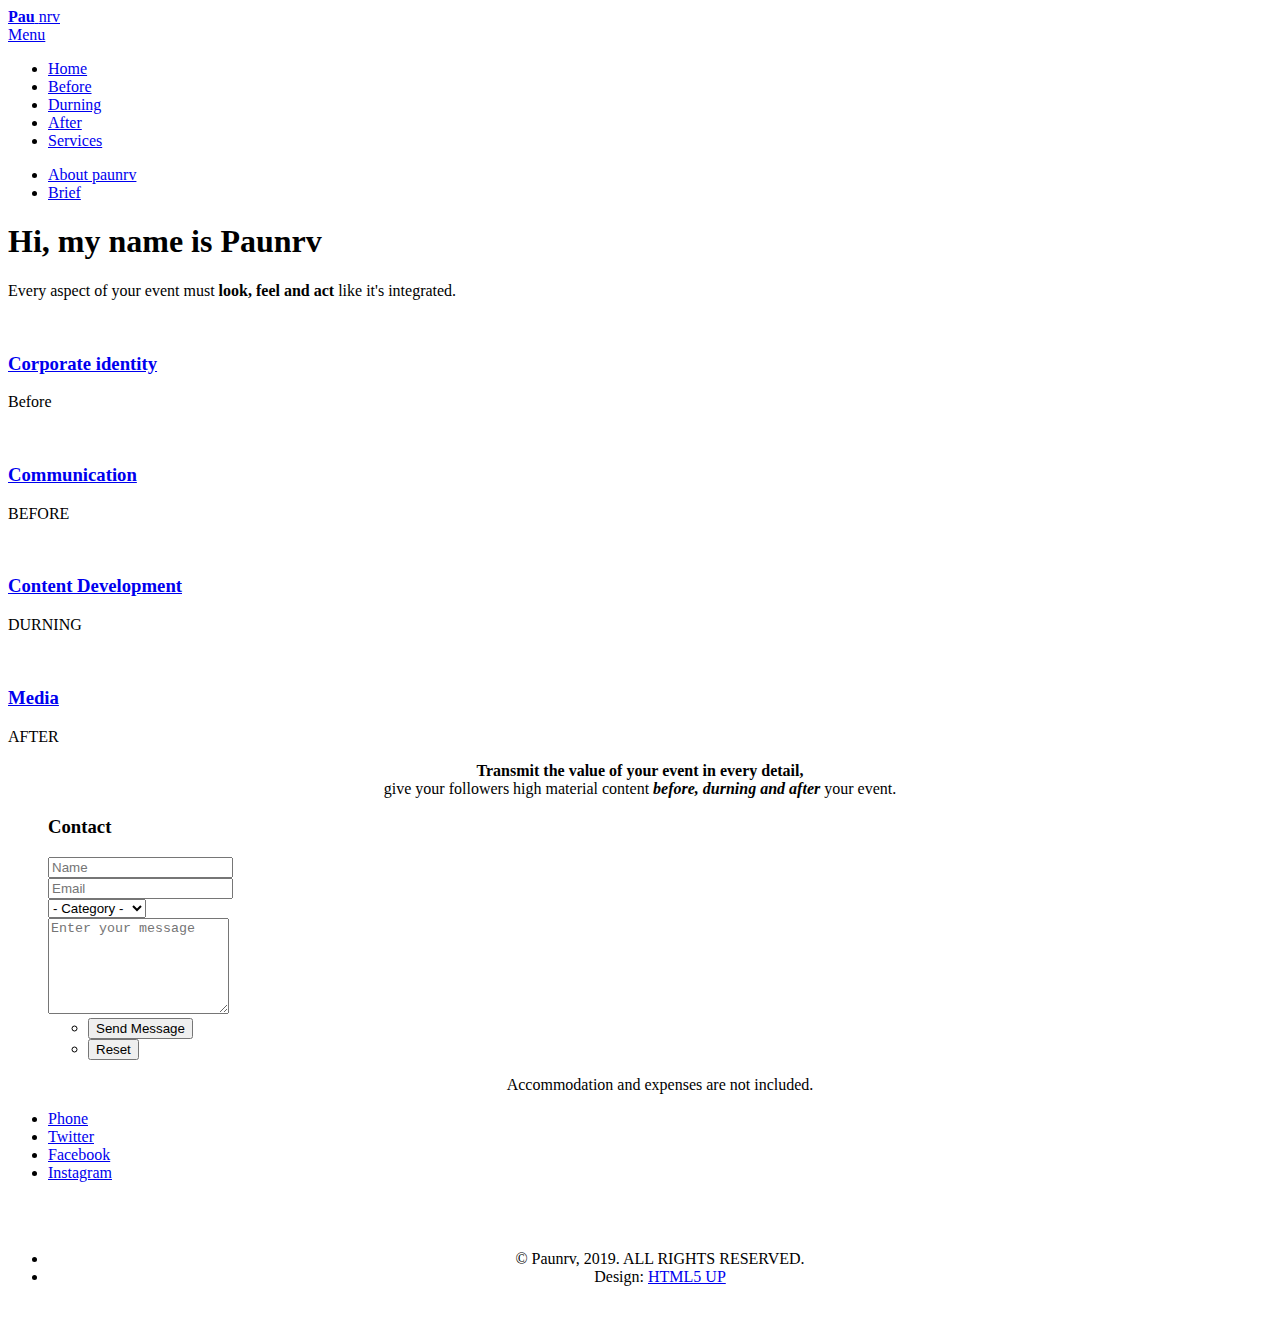
==== index.html @ af4dedb5 "Add contact info to all windows" ====
<!DOCTYPE HTML>
  <!--
    Forty by HTML5 UP
    html5up.net | @ajlkn
    Free for personal and commercial use under the CCA 3.0 license (html5up.net/license)
  -->
  <html>
    <head>
      <title>paunrv</title>
      <meta charset="utf-8" />
      <meta name="viewport" content="width=device-width, initial-scale=1, user-scalable=no" />
      <link rel="stylesheet" href="assets/css/main.css" />
      <noscript><link rel="stylesheet" href="assets/css/noscript.css" /></noscript>
    </head>
    <body class="is-preload">

      <!-- Wrapper -->
        <div id="wrapper">

          <!-- Header -->
            <header id="header" class="alt">
              <a href="index.html" class="logo"><strong>Pau</strong> <span>nrv</span></a>
              <nav>
                <a href="#menu">Menu</a>
              </nav>
            </header>

          <!-- Menu -->
            <nav id="menu">
              <ul class="links">
                <li><a href="index.html">Home</a></li>
                <li><a href="before.html">Before</a></li>
						  	<li><a href="durning.html">Durning</a></li>
						  	<li><a href="after.html">After</a></li>
                <li><a href="services.html">Services</a></li>
					  	</ul>
						<ul class="actions stacked">
							<li><a href="about.html" class="button primary fit">About paunrv</a></li>
							<li><a href="brief.html" class="button fit">Brief</a></li>
						</ul>
					</nav>
				<!-- Banner -->
					<section id="banner" class="major">
						<div class="inner">
							<header class="major">
								<h1>Hi, my name is Paunrv</h1>
							</header>
							<div class="content">
                <p>Every aspect of your event must <b>look, feel and act </b> like it's integrated.</p>
							</div>
						</div>
					</section>

				<!-- Main -->
					<div id="main">

						<!-- One -->
							<section id="one" class="tiles">
								<article>
									<span class="image">
										<img src="images/pic01.png" alt="" />
									</span>
									<header class="major">
										<h3><a href="before.html" class="link">Corporate identity</a></h3>
										<p>Before</p>
									</header>
								</article>
								<article>
									<span class="image">
										<img src="images/pic02.png" alt="" />
									</span>
									<header class="major">
                    <h3><a href="before.html" class="link">Communication</a></h3>
                    <p>BEFORE</p>
									</header>
								</article>
								<article>
									<span class="image">
										<img src="images/pic03.png" alt="" />
									</span>
									<header class="major">
                      <h3><a href="durning.html" class="link">Content Development</a></h3>
                      <p>DURNING</p>
									</header>
								</article>
								<article>
									<span class="image">
										<img src="images/pic04.png" alt="" />
									</span>
									<header class="major">
										<h3><a href="after.html" class="link">Media</a></h3>
										<p>AFTER</p>
									</header>
								</article>
							</section>

						<!-- Two -->
							<section id="two">
								<div class="inner">
									<header class="major">
                  </header>
                  <center><p><b>Transmit the value of your event in every detail,</b> <br> give your followers high material content <em><b>before, durning and after</b></em> your event.</p></center>
								</div>
							</section>
					</div>
                    <section id="two">
                     <div class="inner">
                      <ul class="inner">
												<h3>Contact</h3>

													<form method="post" action="#">
														<div class="row gtr-uniform">
															<div class="col-6 col-12-xsmall">
																<input type="text" name="demo-name" id="demo-name" value="" placeholder="Name" />
															</div>
															<div class="col-6 col-12-xsmall">
																<input type="email" name="demo-email" id="demo-email" value="" placeholder="Email" />
															</div>
															<!-- Break -->
															<div class="col-12">
																<select class="nieve" name="nieve" name="demo-category" id="demo-category">
																	<option value="">- Category -</option>
																	<option value="Get a recap of your work">Private class</option>
																	<option value="Take care of your people">Exam</option>
																	<option value="Let your event last more than one day">Tournament</option>
																	<option value="Text me what you'r thinking">Other</option>
																</select>
                                
                                <div class="resultado"></div>

                            	<div class="col-6 col-12-xsmall">
                                <div class="resultado"></div>
                                <textarea type="demo-message" id="demo-message" placeholder="Enter your message" rows="6"></textarea>
															</div>
                              </div>
															<!-- Break -->
															<div class="col-12">
																<ul class="actions">
																	<li><input type="submit" value="Send Message" class="primary" /></li>
																	<li><input type="reset" value="Reset" /></li>
																</ul>
															</div>    
														</div>
													</form>


												<!-- Box -->
                        <div class="col-12">
                         <div class="box">
                            <center> <p>Accommodation and expenses are not included.</p></center>
                          </div>
                        </div>

							</section>

  
				<!-- Footer -->
                <section>
					      	<div class="inner">
						      	<ul class="icons">
                      <li><a href="tel:001526461093879" class="icon alt fa-phone"><span class="label">Phone</span></a></li>
							      	<li><a href="https://twitter.com/paulina_nrv" class="icon brands alt fa-twitter"><span class="label">Twitter</span></a></li>
								      <li><a href="https://www.facebook.com/paunrv.mx/" class="icon brands alt fa-facebook-f"><span class="label">Facebook</span></a></li>
					      			<li><a href="https://www.instagram.com/paunrv/?hl=es-la" class="icon brands alt fa-instagram"><span class="label">Instagram</span></a></li>
							      </ul>
                  </div>
                </section>
               </section>
             </div>
           </section>


          
				<!-- Footer -->
        <footer id="footer">
          <br>
           <br>
			    	<ul class="copyright">
              <center>	<li>&copy; Paunrv, 2019. ALL RIGHTS RESERVED.</li><li>Design: <a href="https://html5up.net">HTML5 UP</a></li> </center>
		  			</ul>
         <br>
  			</footer>
			</div>



		<!-- Scripts -->
			<script src="assets/js/jquery.min.js"></script>
			<script src="assets/js/jquery.scrolly.min.js"></script>
			<script src="assets/js/jquery.scrollex.min.js"></script>
			<script src="assets/js/browser.min.js"></script>
			<script src="assets/js/breakpoints.min.js"></script>
			<script src="assets/js/util.js"></script>
			<script src="assets/js/main.js"></script>

	</body>
</html>
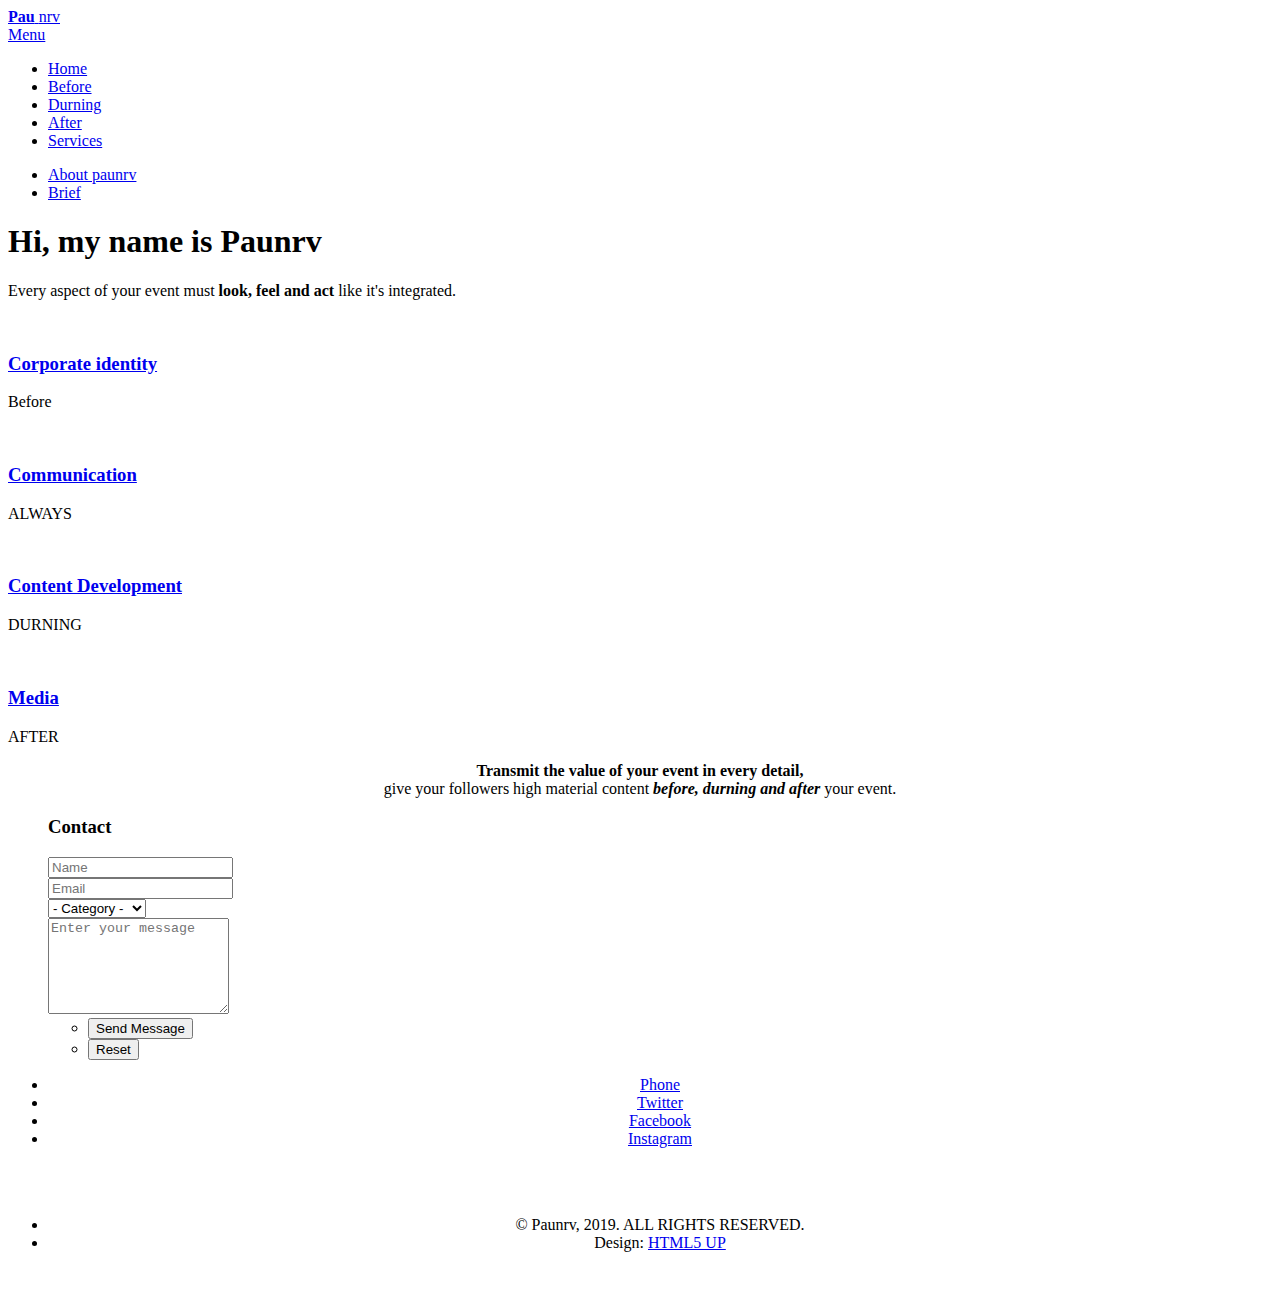
==== commit 4ee7e603: "Fix all footer" ====
--- a/index.html
+++ b/index.html
@@ -71,7 +71,7 @@
 									</span>
 									<header class="major">
                     <h3><a href="before.html" class="link">Communication</a></h3>
-                    <p>BEFORE</p>
+                    <p>ALWAYS</p>
 									</header>
 								</article>
 								<article>
@@ -103,6 +103,7 @@
 								</div>
 							</section>
 					</div>
+
                     <section id="two">
                      <div class="inner">
                       <ul class="inner">
@@ -147,7 +148,7 @@
 												<!-- Box -->
                         <div class="col-12">
                          <div class="box">
-                            <center> <p>Accommodation and expenses are not included.</p></center>
+                            <center> <p></p></center>
                           </div>
                         </div>
 
@@ -158,11 +159,13 @@
                 <section>
 					      	<div class="inner">
 						      	<ul class="icons">
+                      <center>
                       <li><a href="tel:001526461093879" class="icon alt fa-phone"><span class="label">Phone</span></a></li>
 							      	<li><a href="https://twitter.com/paulina_nrv" class="icon brands alt fa-twitter"><span class="label">Twitter</span></a></li>
 								      <li><a href="https://www.facebook.com/paunrv.mx/" class="icon brands alt fa-facebook-f"><span class="label">Facebook</span></a></li>
 					      			<li><a href="https://www.instagram.com/paunrv/?hl=es-la" class="icon brands alt fa-instagram"><span class="label">Instagram</span></a></li>
-							      </ul>
+                      </center> 
+                    </ul>
                   </div>
                 </section>
                </section>
@@ -184,6 +187,7 @@
 
 
 
+
 		<!-- Scripts -->
 			<script src="assets/js/jquery.min.js"></script>
 			<script src="assets/js/jquery.scrolly.min.js"></script>
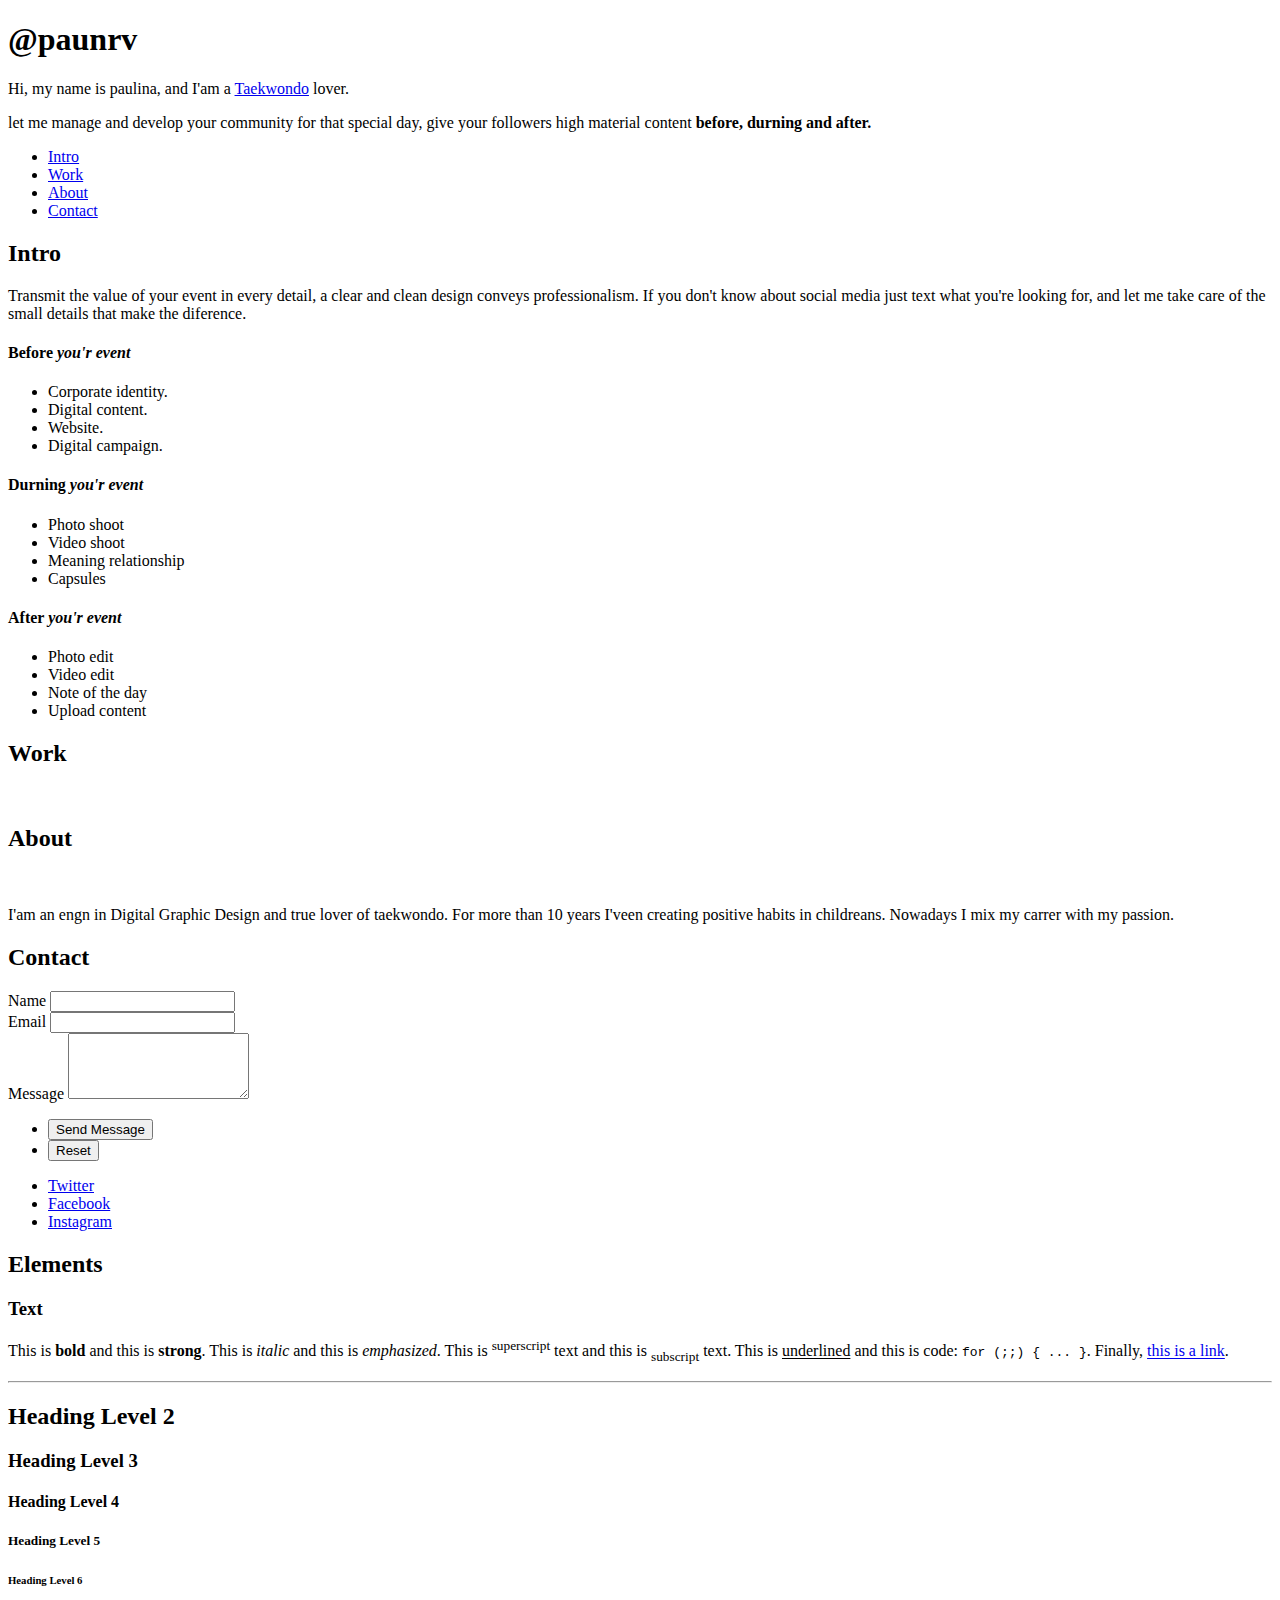
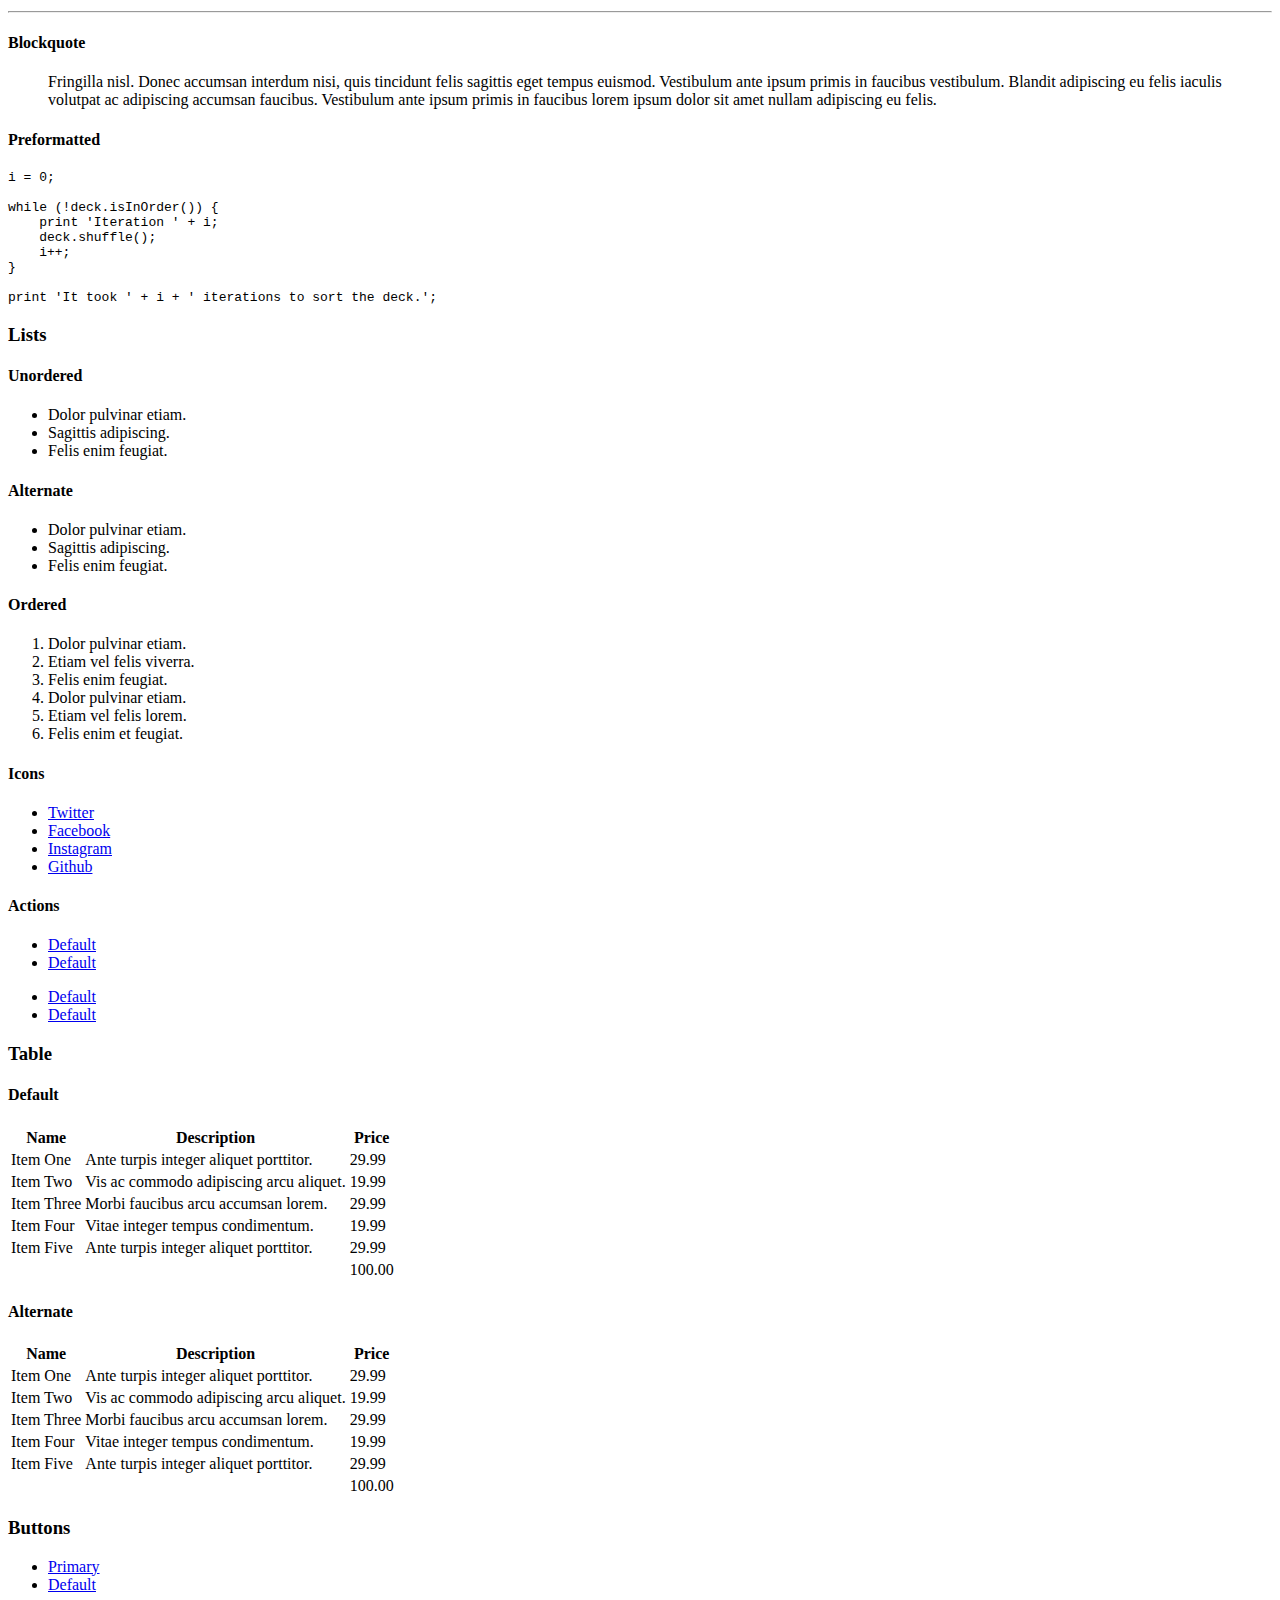
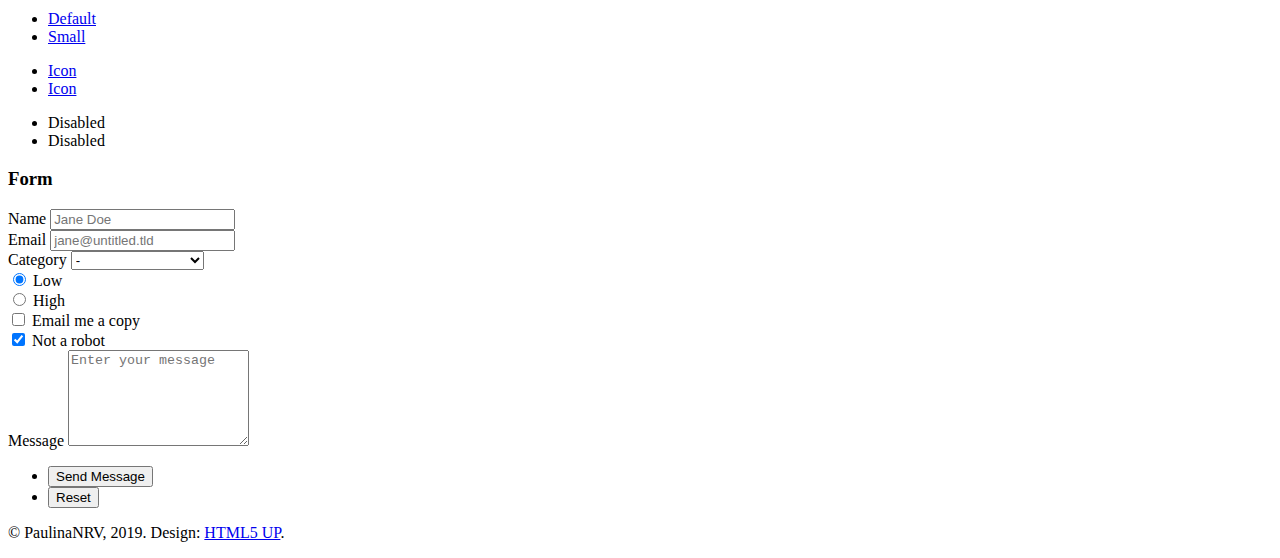
==== commit e1ba8e35: "info" ====
--- a/index.html
+++ b/index.html
@@ -1,197 +1,383 @@
-  <!DOCTYPE HTML>
-  <!--
-    Forty by HTML5 UP
-    html5up.net | @ajlkn
-    Free for personal and commercial use under the CCA 3.0 license (html5up.net/license)
-  -->
-  <html>
-    <head>
-      <title>paunrv</title>
-      <meta charset="utf-8" />
-      <meta name="viewport" content="width=device-width, initial-scale=1, user-scalable=no" />
-      <link rel="stylesheet" href="assets/css/main.css" />
-      <noscript><link rel="stylesheet" href="assets/css/noscript.css" /></noscript>
-    </head>
-    <body class="is-preload">
-
-      <!-- Wrapper -->
-        <div id="wrapper">
-
-          <!-- Header -->
-            <header id="header" class="alt">
-              <a href="index.html" class="logo"><strong>Pau</strong> <span>nrv</span></a>
-              <nav>
-                <a href="#menu">Menu</a>
-              </nav>
-            </header>
-
-          <!-- Menu -->
-            <nav id="menu">
-              <ul class="links">
-                <li><a href="index.html">Home</a></li>
-                <li><a href="before.html">Before</a></li>
-						  	<li><a href="durning.html">Durning</a></li>
-						  	<li><a href="after.html">After</a></li>
-                <li><a href="services.html">Services</a></li>
-					  	</ul>
-						<ul class="actions stacked">
-							<li><a href="about.html" class="button primary fit">About paunrv</a></li>
-							<li><a href="brief.html" class="button fit">Brief</a></li>
-						</ul>
-					</nav>
-				<!-- Banner -->
-					<section id="banner" class="major">
-						<div class="inner">
-							<header class="major">
-								<h1>Hi, my name is Paunrv</h1>
-							</header>
-							<div class="content">
-                <p>Every aspect of your event must <b>look, feel and act </b> like it's integrated.</p>
+<!DOCTYPE HTML>
+<!--
+	Dimension by HTML5 UP
+	html5up.net | @ajlkn
+	Free for personal and commercial use under the CCA 3.0 license (html5up.net/license)
+-->
+<html>
+	<head>
+		<title>PaulinaNRV</title>
+		<meta charset="utf-8" />
+		<meta name="viewport" content="width=device-width, initial-scale=1, user-scalable=no" />
+		<link rel="stylesheet" href="assets/css/main.css" />
+		<noscript><link rel="stylesheet" href="assets/css/noscript.css" /></noscript>
+
+  </head>
+	<body class="is-preload">
+
+		<!-- Wrapper -->
+			<div id="wrapper">
+
+				<!-- Header -->
+					<header id="header">
+						<div class="logo">
+							<span class="icon fa-ghost"></span>
+						</div>
+						<div class="content">
+							<div class="inner">
+								<h1>@paunrv</h1>
+								<p>Hi, my name is paulina, and I'am a <a href="https://html5up.net">Taekwondo</a> lover.</p>
+                <p>let me manage and develop your community for that special day, give your followers high material content <b>before, durning and after.</b></p>
 							</div>
 						</div>
-					</section>
+						<nav>
+							<ul>
+								<li><a href="#intro">Intro</a></li>
+								<li><a href="#work">Work</a></li>
+								<li><a href="#about">About</a></li>
+								<li><a href="#contact">Contact</a></li>
+								<!--<li><a href="#elements">Elements</a></li>-->
+							</ul>
+						</nav>
+					</header>
 
 				<!-- Main -->
 					<div id="main">
 
-						<!-- One -->
-							<section id="one" class="tiles">
-								<article>
-									<span class="image">
-										<img src="images/pic01.png" alt="" />
-									</span>
-									<header class="major">
-										<h3><a href="before.html" class="link">Corporate identity</a></h3>
-										<p>Before</p>
-									</header>
-								</article>
-								<article>
-									<span class="image">
-										<img src="images/pic02.png" alt="" />
-									</span>
-									<header class="major">
-                    <h3><a href="before.html" class="link">Communication</a></h3>
-                    <p>ALWAYS</p>
-									</header>
-								</article>
-								<article>
-									<span class="image">
-										<img src="images/pic03.png" alt="" />
-									</span>
-									<header class="major">
-                      <h3><a href="durning.html" class="link">Content Development</a></h3>
-                      <p>DURNING</p>
-									</header>
-								</article>
-								<article>
-									<span class="image">
-										<img src="images/pic04.png" alt="" />
-									</span>
-									<header class="major">
-										<h3><a href="after.html" class="link">Media</a></h3>
-										<p>AFTER</p>
-									</header>
-								</article>
-							</section>
-
-						<!-- Two -->
-							<section id="two">
-								<div class="inner">
-									<header class="major">
-                  </header>
-                  <center><p><b>Transmit the value of your event in every detail,</b> <br> give your followers high material content <em><b>before, durning and after</b></em> your event.</p></center>
-								</div>
-							</section>
+						<!-- Intro -->
+            
+            <article id="intro">
+              <div class="container">
+								<h2 class="major">Intro</h2>
+								<p>Transmit the value of your event in every detail, a clear and clean design conveys professionalism. If you don't know about social media just text what you're looking for, and let me take care of the small details that make the diference.</p>
+                <div class="columne-left">
+                  <h4>Before <em>you'r event</em></h4>
+									<ul class="alt">
+										<li>Corporate identity.</li>
+										<li>Digital content.</li>
+										<li>Website.</li>
+                    <li>Digital campaign.</li>
+									</ul>
+                </div>
+                <div class="columne-center"> 
+                  <h4>Durning <em>you'r event</em></h4>
+                  <ul class="alt">
+                    <li>Photo shoot</li>
+                    <li>Video shoot</li>
+                    <li>Meaning relationship</li>
+                    <li>Capsules</li>
+                  </ul>
+                </div>
+                <div class="columne-right">
+                  <h4>After <em>you'r event</em></h4>
+                  <ul class="alt">
+                    <li>Photo edit</li>
+                    <li>Video edit</li>
+                    <li>Note of the day</li>
+                    <li>Upload content</li>
+                  </ul>
+                 </div>
+                </div>
+              </article>
+
+						<!-- Work -->
+							<article id="work">
+								<h2 class="major">Work</h2>
+                <span class="image main"><img src="images/pic02.jpg" alt=""/></span>
+              </article>
+                <!-- About -->
+							<article id="about">
+								<h2 class="major">About</h2>
+								<span class="image main"><img src="images/pic04.jpg" alt="" /></span>
+								<p>I'am an engn in Digital Graphic Design and true lover of taekwondo. For more than 10 years I'veen creating positive habits in childreans. Nowadays I mix my carrer with my passion.</p>
+							</article>
+
+						<!-- Contact -->
+							<article id="contact">
+								<h2 class="major">Contact</h2>
+								<form method="post" action="#">
+									<div class="fields">
+										<div class="field half">
+											<label for="name">Name</label>
+											<input type="text" name="name" id="name" />
+										</div>
+										<div class="field half">
+											<label for="email">Email</label>
+											<input type="text" name="email" id="email" />
+										</div>
+										<div class="field">
+											<label for="message">Message</label>
+											<textarea name="message" id="message" rows="4"></textarea>
+										</div>
+									</div>
+									<ul class="actions">
+										<li><input type="submit" value="Send Message" class="primary" /></li>
+										<li><input type="reset" value="Reset" /></li>
+									</ul>
+								</form>
+								<ul class="icons">
+									<li><a href="https://twitter.com/paulina_nrv" class="icon brands fa-twitter"><span class="label">Twitter</span></a></li>
+									<li><a href="https://twitter.com/paulina_nrv" class="icon brands fa-facebook-f"><span class="label">Facebook</span></a></li>
+									<li><a href="https://www.instagram.com/paunrv/?hl=es-la" class="icon brands fa-instagram"><span class="label">Instagram</span></a></li>
+								</ul>
+							</article>
+
+						<!-- Elements -->
+							<article id="elements">
+								<h2 class="major">Elements</h2>
+
+								<section>
+									<h3 class="major">Text</h3>
+									<p>This is <b>bold</b> and this is <strong>strong</strong>. This is <i>italic</i> and this is <em>emphasized</em>.
+									This is <sup>superscript</sup> text and this is <sub>subscript</sub> text.
+									This is <u>underlined</u> and this is code: <code>for (;;) { ... }</code>. Finally, <a href="#">this is a link</a>.</p>
+									<hr />
+									<h2>Heading Level 2</h2>
+									<h3>Heading Level 3</h3>
+									<h4>Heading Level 4</h4>
+									<h5>Heading Level 5</h5>
+									<h6>Heading Level 6</h6>
+									<hr />
+									<h4>Blockquote</h4>
+									<blockquote>Fringilla nisl. Donec accumsan interdum nisi, quis tincidunt felis sagittis eget tempus euismod. Vestibulum ante ipsum primis in faucibus vestibulum. Blandit adipiscing eu felis iaculis volutpat ac adipiscing accumsan faucibus. Vestibulum ante ipsum primis in faucibus lorem ipsum dolor sit amet nullam adipiscing eu felis.</blockquote>
+									<h4>Preformatted</h4>
+									<pre><code>i = 0;
+
+while (!deck.isInOrder()) {
+    print 'Iteration ' + i;
+    deck.shuffle();
+    i++;
+}
+
+print 'It took ' + i + ' iterations to sort the deck.';</code></pre>
+								</section>
+
+								<section>
+									<h3 class="major">Lists</h3>
+
+									<h4>Unordered</h4>
+									<ul>
+										<li>Dolor pulvinar etiam.</li>
+										<li>Sagittis adipiscing.</li>
+										<li>Felis enim feugiat.</li>
+									</ul>
+
+									<h4>Alternate</h4>
+									<ul class="alt">
+										<li>Dolor pulvinar etiam.</li>
+										<li>Sagittis adipiscing.</li>
+										<li>Felis enim feugiat.</li>
+									</ul>
+
+									<h4>Ordered</h4>
+									<ol>
+										<li>Dolor pulvinar etiam.</li>
+										<li>Etiam vel felis viverra.</li>
+										<li>Felis enim feugiat.</li>
+										<li>Dolor pulvinar etiam.</li>
+										<li>Etiam vel felis lorem.</li>
+										<li>Felis enim et feugiat.</li>
+									</ol>
+									<h4>Icons</h4>
+									<ul class="icons">
+										<li><a href="#" class="icon brands fa-twitter"><span class="label">Twitter</span></a></li>
+										<li><a href="#" class="icon brands fa-facebook-f"><span class="label">Facebook</span></a></li>
+										<li><a href="#" class="icon brands fa-instagram"><span class="label">Instagram</span></a></li>
+										<li><a href="#" class="icon brands fa-github"><span class="label">Github</span></a></li>
+									</ul>
+
+									<h4>Actions</h4>
+									<ul class="actions">
+										<li><a href="#" class="button primary">Default</a></li>
+										<li><a href="#" class="button">Default</a></li>
+									</ul>
+									<ul class="actions stacked">
+										<li><a href="#" class="button primary">Default</a></li>
+										<li><a href="#" class="button">Default</a></li>
+									</ul>
+								</section>
+
+								<section>
+									<h3 class="major">Table</h3>
+									<h4>Default</h4>
+									<div class="table-wrapper">
+										<table>
+											<thead>
+												<tr>
+													<th>Name</th>
+													<th>Description</th>
+													<th>Price</th>
+												</tr>
+											</thead>
+											<tbody>
+												<tr>
+													<td>Item One</td>
+													<td>Ante turpis integer aliquet porttitor.</td>
+													<td>29.99</td>
+												</tr>
+												<tr>
+													<td>Item Two</td>
+													<td>Vis ac commodo adipiscing arcu aliquet.</td>
+													<td>19.99</td>
+												</tr>
+												<tr>
+													<td>Item Three</td>
+													<td> Morbi faucibus arcu accumsan lorem.</td>
+													<td>29.99</td>
+												</tr>
+												<tr>
+													<td>Item Four</td>
+													<td>Vitae integer tempus condimentum.</td>
+													<td>19.99</td>
+												</tr>
+												<tr>
+													<td>Item Five</td>
+													<td>Ante turpis integer aliquet porttitor.</td>
+													<td>29.99</td>
+												</tr>
+											</tbody>
+											<tfoot>
+												<tr>
+													<td colspan="2"></td>
+													<td>100.00</td>
+												</tr>
+											</tfoot>
+										</table>
+									</div>
+
+									<h4>Alternate</h4>
+									<div class="table-wrapper">
+										<table class="alt">
+											<thead>
+												<tr>
+													<th>Name</th>
+													<th>Description</th>
+													<th>Price</th>
+												</tr>
+											</thead>
+											<tbody>
+												<tr>
+													<td>Item One</td>
+													<td>Ante turpis integer aliquet porttitor.</td>
+													<td>29.99</td>
+												</tr>
+												<tr>
+													<td>Item Two</td>
+													<td>Vis ac commodo adipiscing arcu aliquet.</td>
+													<td>19.99</td>
+												</tr>
+												<tr>
+													<td>Item Three</td>
+													<td> Morbi faucibus arcu accumsan lorem.</td>
+													<td>29.99</td>
+												</tr>
+												<tr>
+													<td>Item Four</td>
+													<td>Vitae integer tempus condimentum.</td>
+													<td>19.99</td>
+												</tr>
+												<tr>
+													<td>Item Five</td>
+													<td>Ante turpis integer aliquet porttitor.</td>
+													<td>29.99</td>
+												</tr>
+											</tbody>
+											<tfoot>
+												<tr>
+													<td colspan="2"></td>
+													<td>100.00</td>
+												</tr>
+											</tfoot>
+										</table>
+									</div>
+								</section>
+
+								<section>
+									<h3 class="major">Buttons</h3>
+									<ul class="actions">
+										<li><a href="#" class="button primary">Primary</a></li>
+										<li><a href="#" class="button">Default</a></li>
+									</ul>
+									<ul class="actions">
+										<li><a href="#" class="button">Default</a></li>
+										<li><a href="#" class="button small">Small</a></li>
+									</ul>
+									<ul class="actions">
+										<li><a href="#" class="button primary icon solid fa-download">Icon</a></li>
+										<li><a href="#" class="button icon solid fa-download">Icon</a></li>
+									</ul>
+									<ul class="actions">
+										<li><span class="button primary disabled">Disabled</span></li>
+										<li><span class="button disabled">Disabled</span></li>
+									</ul>
+								</section>
+
+								<section>
+									<h3 class="major">Form</h3>
+									<form method="post" action="#">
+										<div class="fields">
+											<div class="field half">
+												<label for="demo-name">Name</label>
+												<input type="text" name="demo-name" id="demo-name" value="" placeholder="Jane Doe" />
+											</div>
+											<div class="field half">
+												<label for="demo-email">Email</label>
+												<input type="email" name="demo-email" id="demo-email" value="" placeholder="jane@untitled.tld" />
+											</div>
+											<div class="field">
+												<label for="demo-category">Category</label>
+												<select name="demo-category" id="demo-category">
+													<option value="">-</option>
+													<option value="1">Manufacturing</option>
+													<option value="1">Shipping</option>
+													<option value="1">Administration</option>
+													<option value="1">Human Resources</option>
+												</select>
+											</div>
+											<div class="field half">
+												<input type="radio" id="demo-priority-low" name="demo-priority" checked>
+												<label for="demo-priority-low">Low</label>
+											</div>
+											<div class="field half">
+												<input type="radio" id="demo-priority-high" name="demo-priority">
+												<label for="demo-priority-high">High</label>
+											</div>
+											<div class="field half">
+												<input type="checkbox" id="demo-copy" name="demo-copy">
+												<label for="demo-copy">Email me a copy</label>
+											</div>
+											<div class="field half">
+												<input type="checkbox" id="demo-human" name="demo-human" checked>
+												<label for="demo-human">Not a robot</label>
+											</div>
+											<div class="field">
+												<label for="demo-message">Message</label>
+												<textarea name="demo-message" id="demo-message" placeholder="Enter your message" rows="6"></textarea>
+											</div>
+										</div>
+										<ul class="actions">
+											<li><input type="submit" value="Send Message" class="primary" /></li>
+											<li><input type="reset" value="Reset" /></li>
+										</ul>
+									</form>
+								</section>
+
+							</article>
+
 					</div>
 
-                    <section id="two">
-                     <div class="inner">
-                      <ul class="inner">
-												<h3>Contact</h3>
-
-													<form method="post" action="#">
-														<div class="row gtr-uniform">
-															<div class="col-6 col-12-xsmall">
-																<input type="text" name="demo-name" id="demo-name" value="" placeholder="Name" />
-															</div>
-															<div class="col-6 col-12-xsmall">
-																<input type="email" name="demo-email" id="demo-email" value="" placeholder="Email" />
-															</div>
-															<!-- Break -->
-															<div class="col-12">
-																<select class="nieve" name="nieve" name="demo-category" id="demo-category">
-																	<option value="">- Category -</option>
-																	<option value="Get a recap of your work">Private class</option>
-																	<option value="Take care of your people">Exam</option>
-																	<option value="Let your event last more than one day">Tournament</option>
-																	<option value="Text me what you'r thinking">Other</option>
-																</select>
-                                
-                                <div class="resultado"></div>
-
-                            	<div class="col-6 col-12-xsmall">
-                                <div class="resultado"></div>
-                                <textarea type="demo-message" id="demo-message" placeholder="Enter your message" rows="6"></textarea>
-															</div>
-                              </div>
-															<!-- Break -->
-															<div class="col-12">
-																<ul class="actions">
-																	<li><input type="submit" value="Send Message" class="primary" /></li>
-																	<li><input type="reset" value="Reset" /></li>
-																</ul>
-															</div>    
-														</div>
-													</form>
-
-
-												<!-- Box -->
-                        <div class="col-12">
-                         <div class="box">
-                            <center> <p></p></center>
-                          </div>
-                        </div>
-
-							</section>
-
-  
 				<!-- Footer -->
-                <section>
-					      	<div class="inner">
-						      	<ul class="icons">
-                      <center>
-                      <li><a href="tel:001526461093879" class="icon alt fa-phone"><span class="label">Phone</span></a></li>
-							      	<li><a href="https://twitter.com/paulina_nrv" class="icon brands alt fa-twitter"><span class="label">Twitter</span></a></li>
-								      <li><a href="https://www.facebook.com/paunrv.mx/" class="icon brands alt fa-facebook-f"><span class="label">Facebook</span></a></li>
-					      			<li><a href="https://www.instagram.com/paunrv/?hl=es-la" class="icon brands alt fa-instagram"><span class="label">Instagram</span></a></li>
-                      </center> 
-                    </ul>
-                  </div>
-                </section>
-               </section>
-             </div>
-           </section>
-
-
-          
-				<!-- Footer -->
-        <footer id="footer">
-          <br>
-           <br>
-			    	<ul class="copyright">
-              <center>	<li>&copy; Paunrv, 2019. ALL RIGHTS RESERVED.</li><li>Design: <a href="https://html5up.net">HTML5 UP</a></li> </center>
-		  			</ul>
-         <br>
-  			</footer>
+					<footer id="footer">
+						<p class="copyright">&copy; PaulinaNRV, 2019. Design: <a href="https://html5up.net">HTML5 UP</a>.</p>
+					</footer>
+
 			</div>
 
-
-
+		<!-- BG -->
+			<div id="bg"></div>
 
 		<!-- Scripts -->
 			<script src="assets/js/jquery.min.js"></script>
-			<script src="assets/js/jquery.scrolly.min.js"></script>
-			<script src="assets/js/jquery.scrollex.min.js"></script>
 			<script src="assets/js/browser.min.js"></script>
 			<script src="assets/js/breakpoints.min.js"></script>
 			<script src="assets/js/util.js"></script>
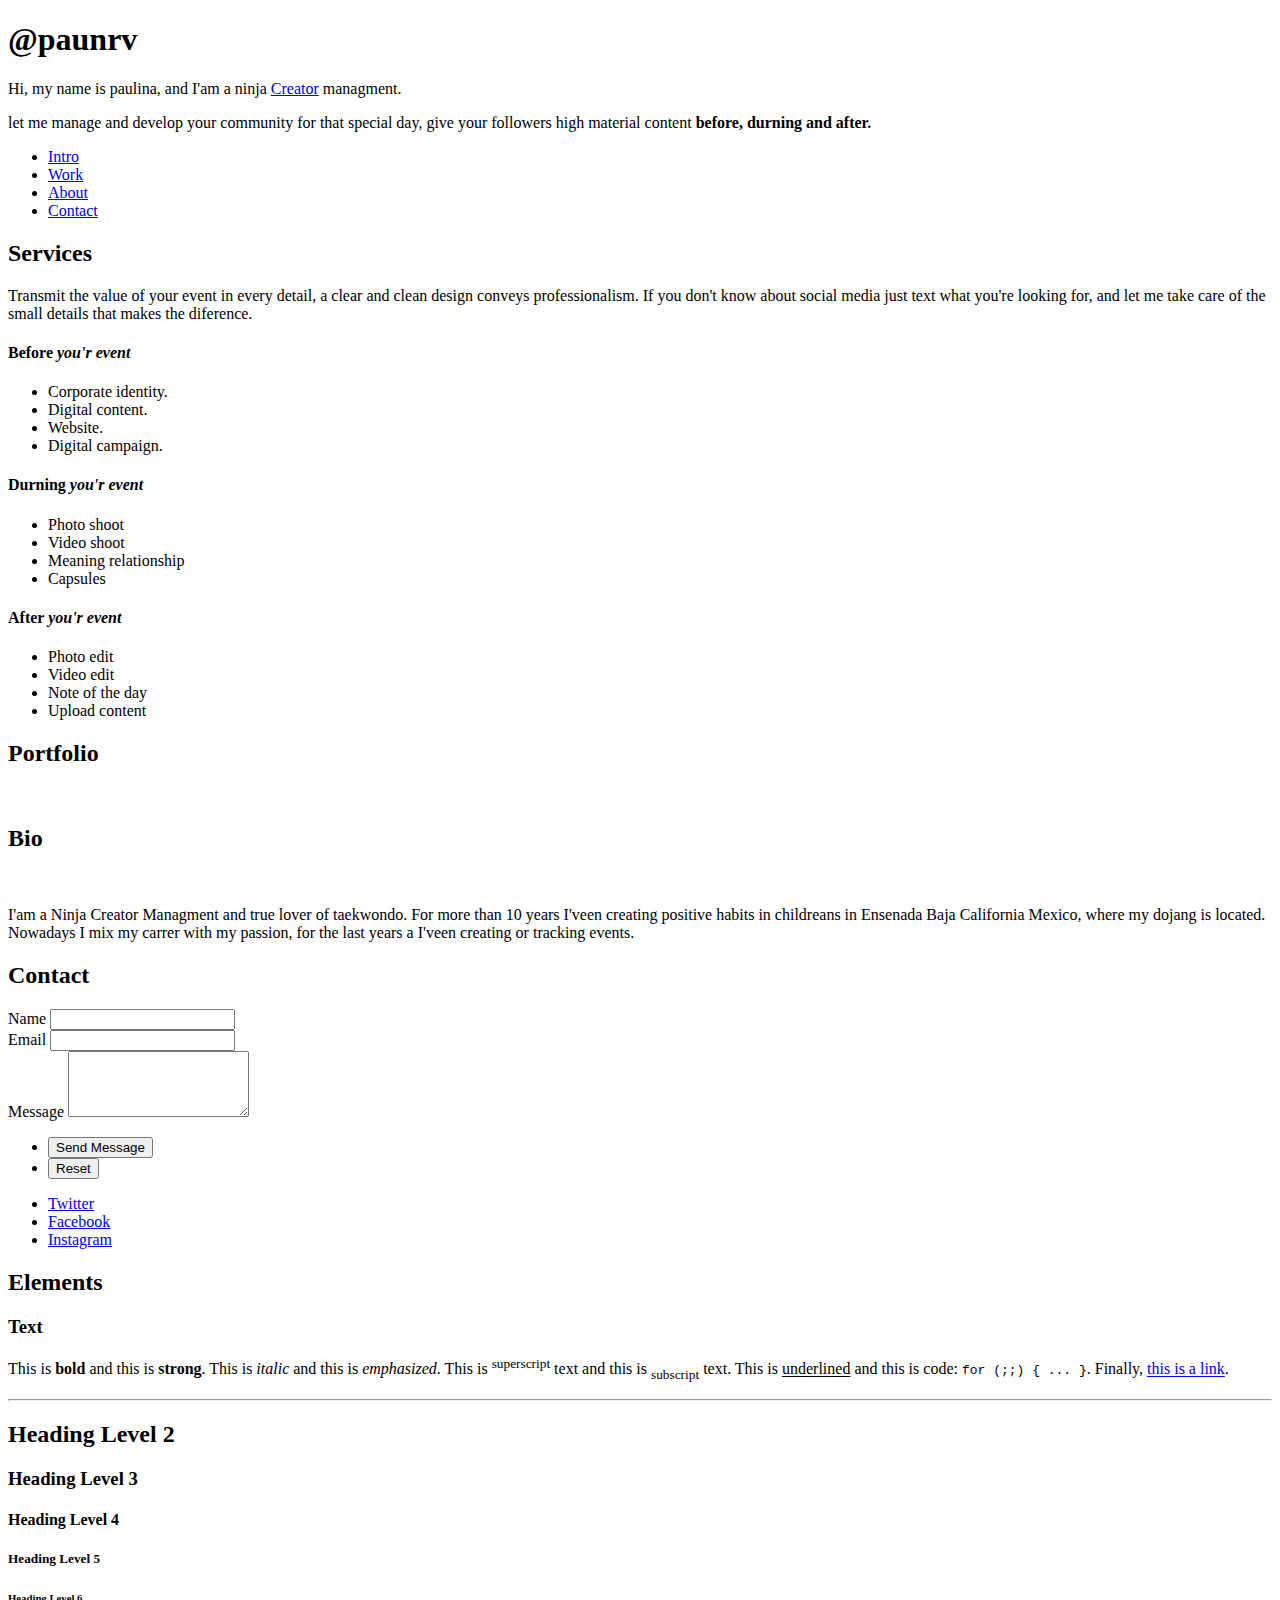
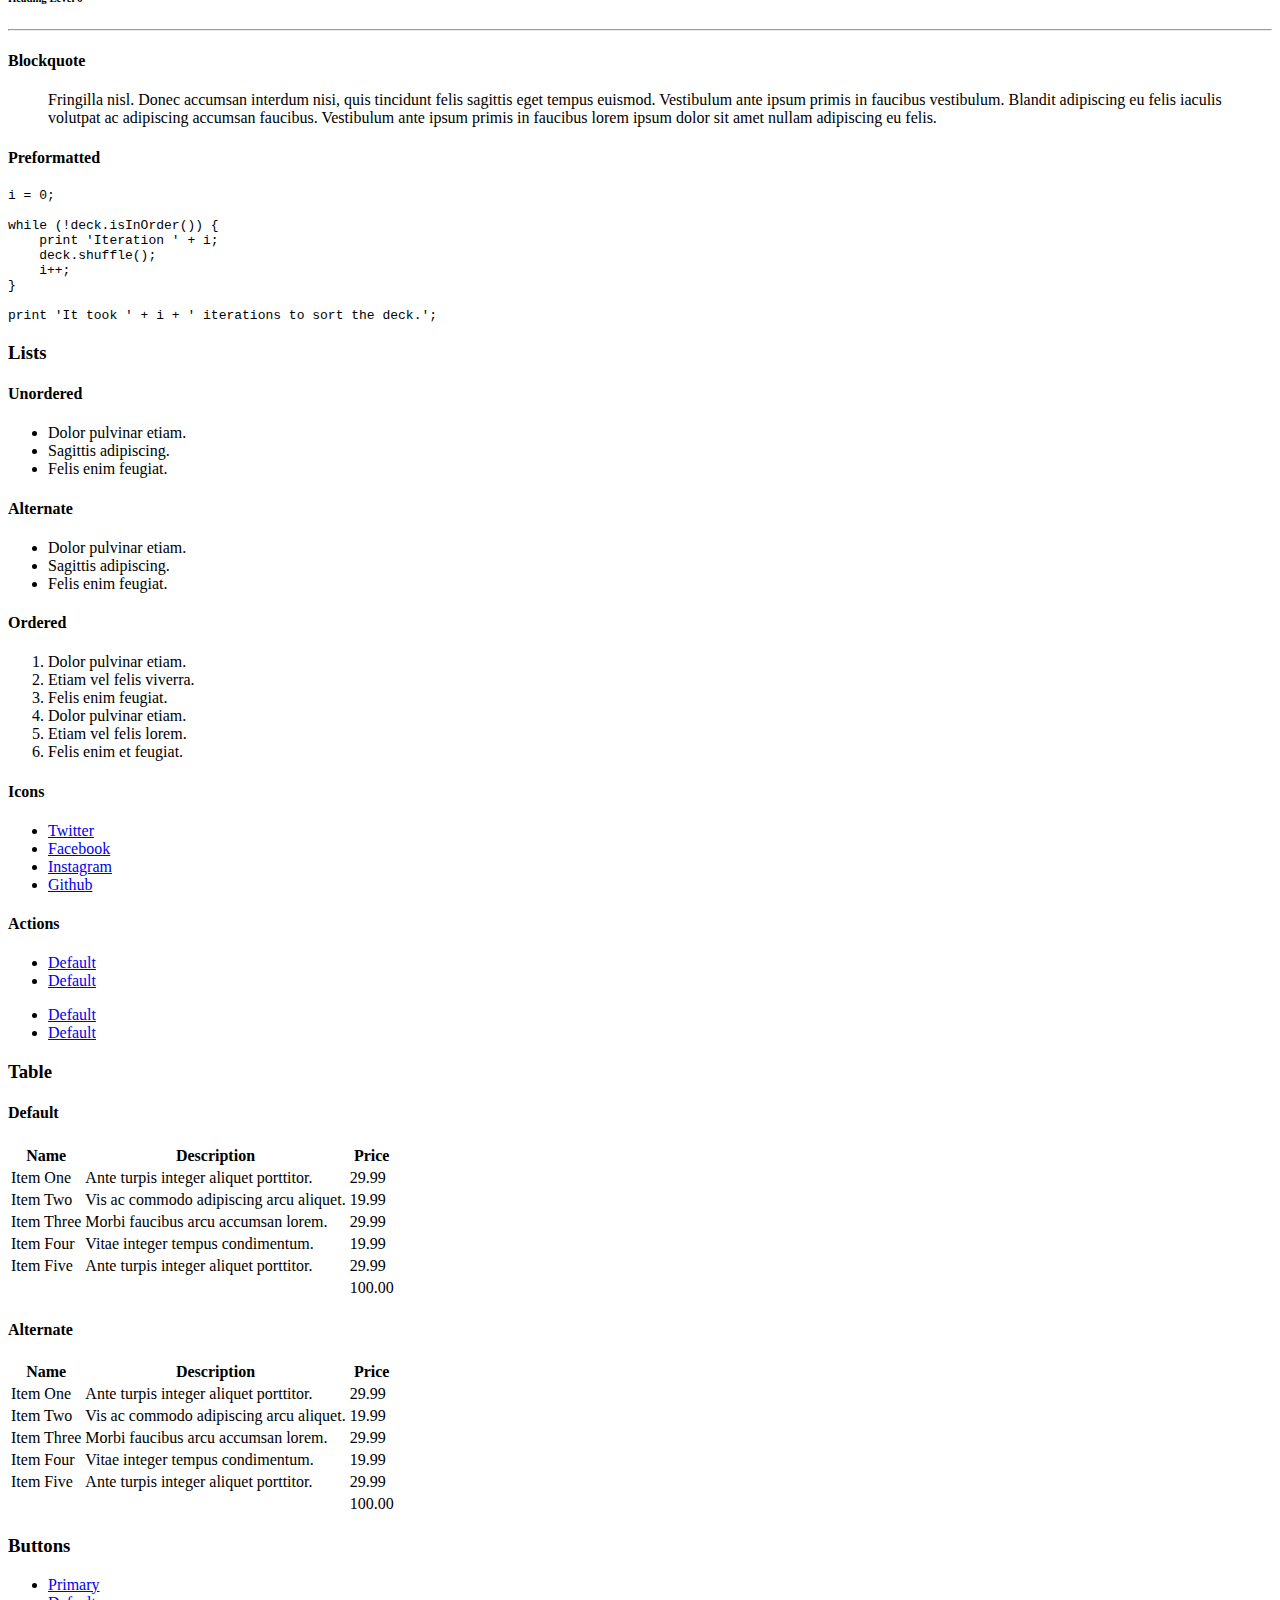
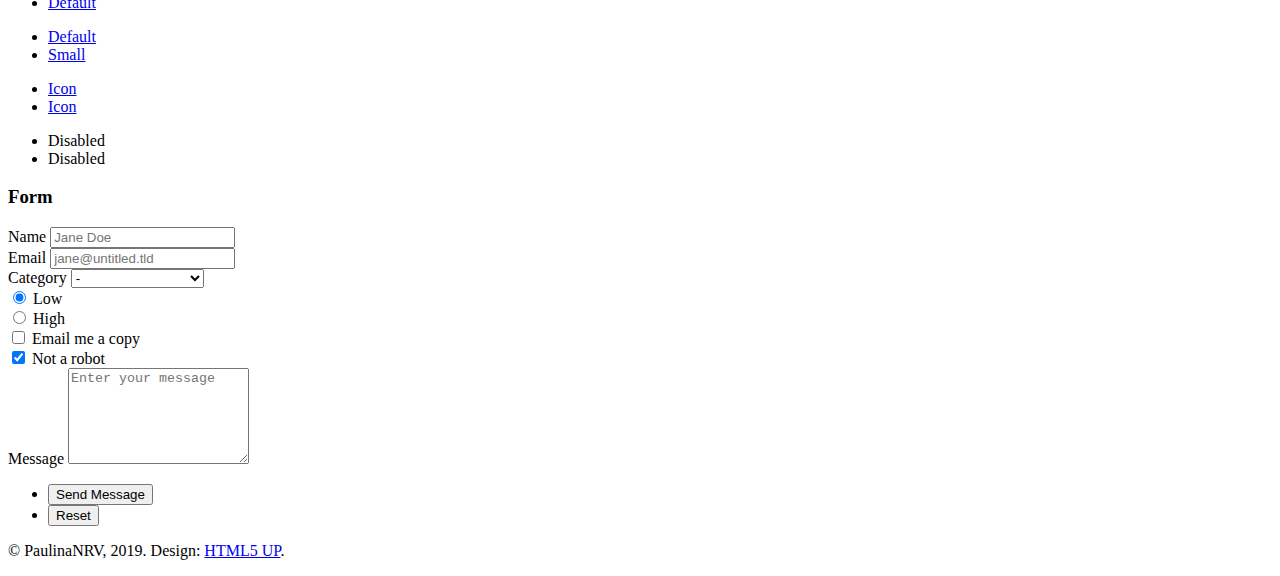
==== commit f0319bbc: "Update bio info" ====
--- a/index.html
+++ b/index.html
@@ -26,14 +26,14 @@
 						<div class="content">
 							<div class="inner">
 								<h1>@paunrv</h1>
-								<p>Hi, my name is paulina, and I'am a <a href="https://html5up.net">Taekwondo</a> lover.</p>
+								<p>Hi, my name is paulina, and I'am a ninja <a href="https://www.quora.com/What-is-the-definition-of-content-creator">Creator</a> managment.</p>
                 <p>let me manage and develop your community for that special day, give your followers high material content <b>before, durning and after.</b></p>
 							</div>
 						</div>
 						<nav>
 							<ul>
 								<li><a href="#intro">Intro</a></li>
-								<li><a href="#work">Work</a></li>
+								<li><a href="mvindex.html">Work</a></li>
 								<li><a href="#about">About</a></li>
 								<li><a href="#contact">Contact</a></li>
 								<!--<li><a href="#elements">Elements</a></li>-->
@@ -48,8 +48,8 @@
             
             <article id="intro">
               <div class="container">
-								<h2 class="major">Intro</h2>
-								<p>Transmit the value of your event in every detail, a clear and clean design conveys professionalism. If you don't know about social media just text what you're looking for, and let me take care of the small details that make the diference.</p>
+								<h2 class="major">Services</h2>
+								<p>Transmit the value of your event in every detail, a clear and clean design conveys professionalism. If you don't know about social media just text what you're looking for, and let me take care of the small details that makes the diference.</p>
                 <div class="columne-left">
                   <h4>Before <em>you'r event</em></h4>
 									<ul class="alt">
@@ -82,14 +82,14 @@
 
 						<!-- Work -->
 							<article id="work">
-								<h2 class="major">Work</h2>
+								<h2 class="major">Portfolio</h2>
                 <span class="image main"><img src="images/pic02.jpg" alt=""/></span>
               </article>
                 <!-- About -->
 							<article id="about">
-								<h2 class="major">About</h2>
+                <h2 class="major">Bio</h2>
 								<span class="image main"><img src="images/pic04.jpg" alt="" /></span>
-								<p>I'am an engn in Digital Graphic Design and true lover of taekwondo. For more than 10 years I'veen creating positive habits in childreans. Nowadays I mix my carrer with my passion.</p>
+								<p>I'am a Ninja Creator Managment and true lover of taekwondo. For more than 10 years I'veen creating positive habits in childreans in Ensenada Baja California Mexico, where my dojang is located. Nowadays I mix my carrer with my passion, for the last years a I'veen creating or tracking events.</p>
 							</article>
 
 						<!-- Contact -->
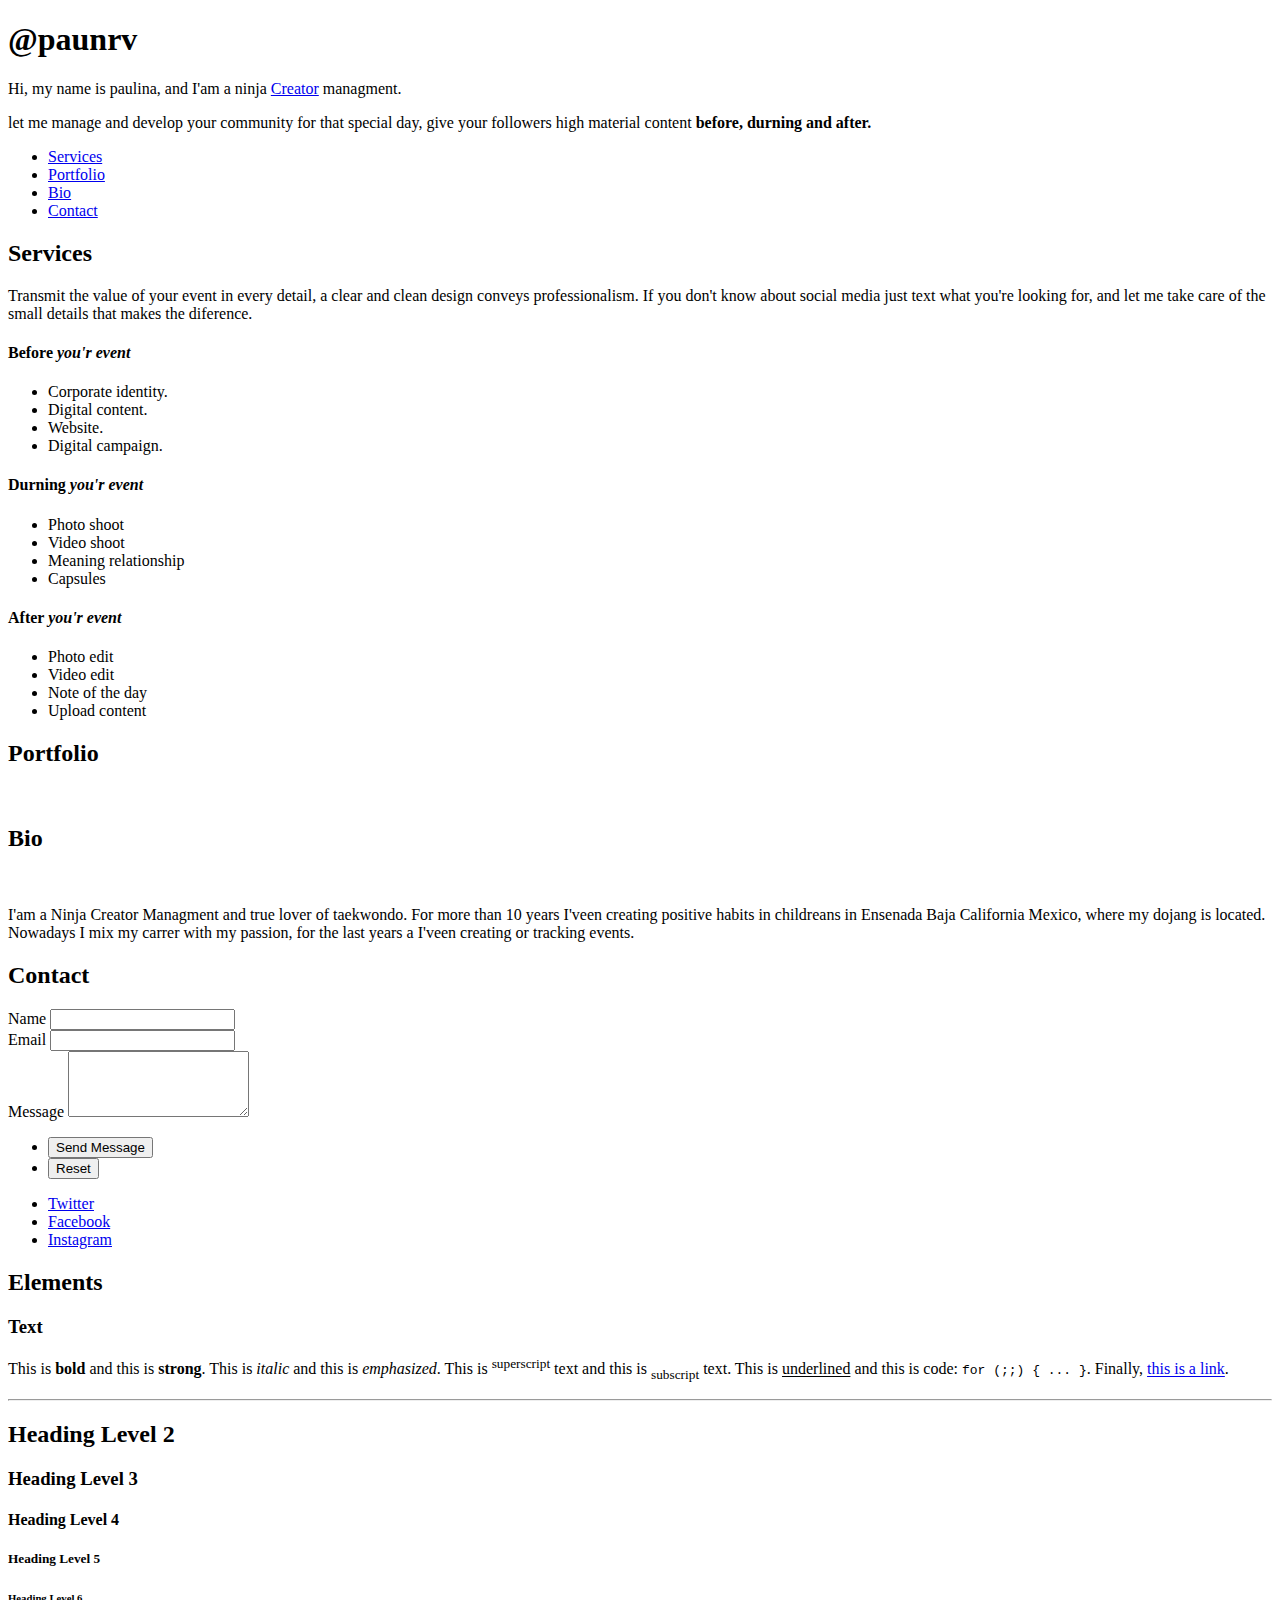
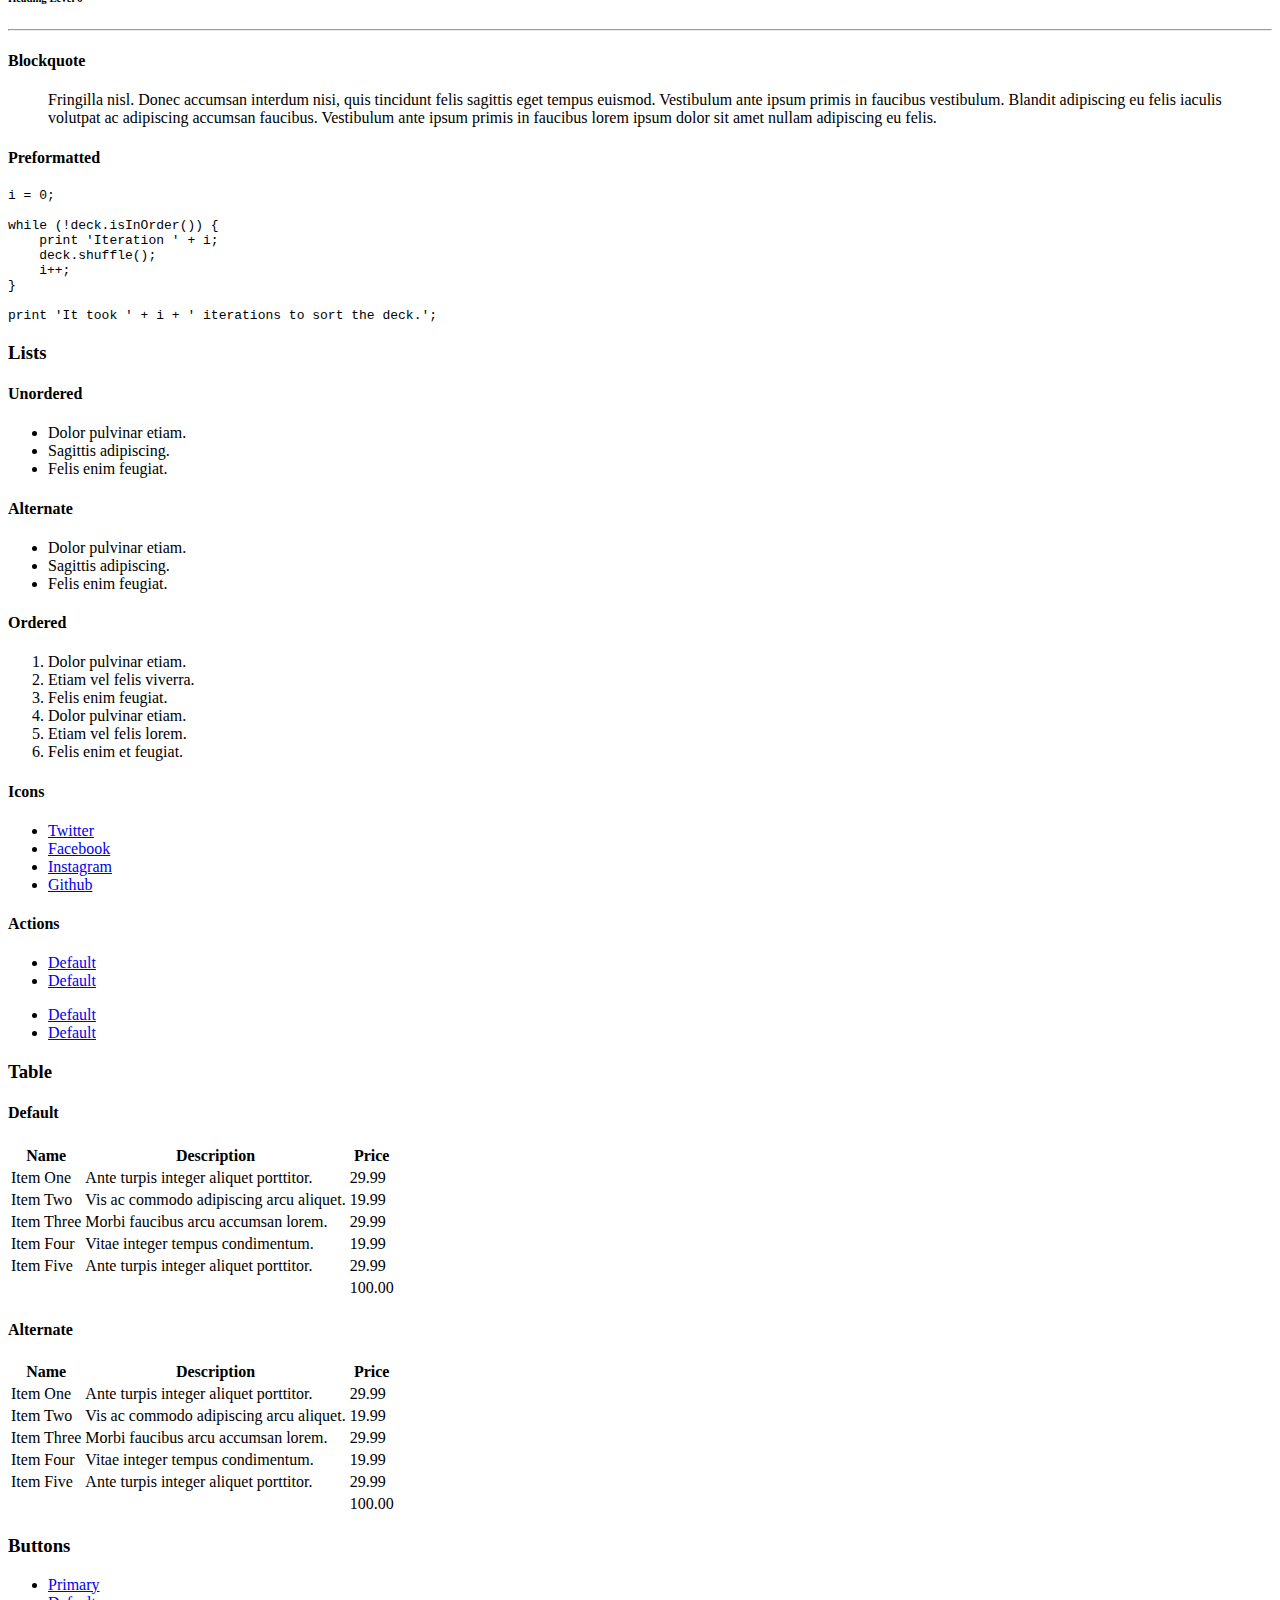
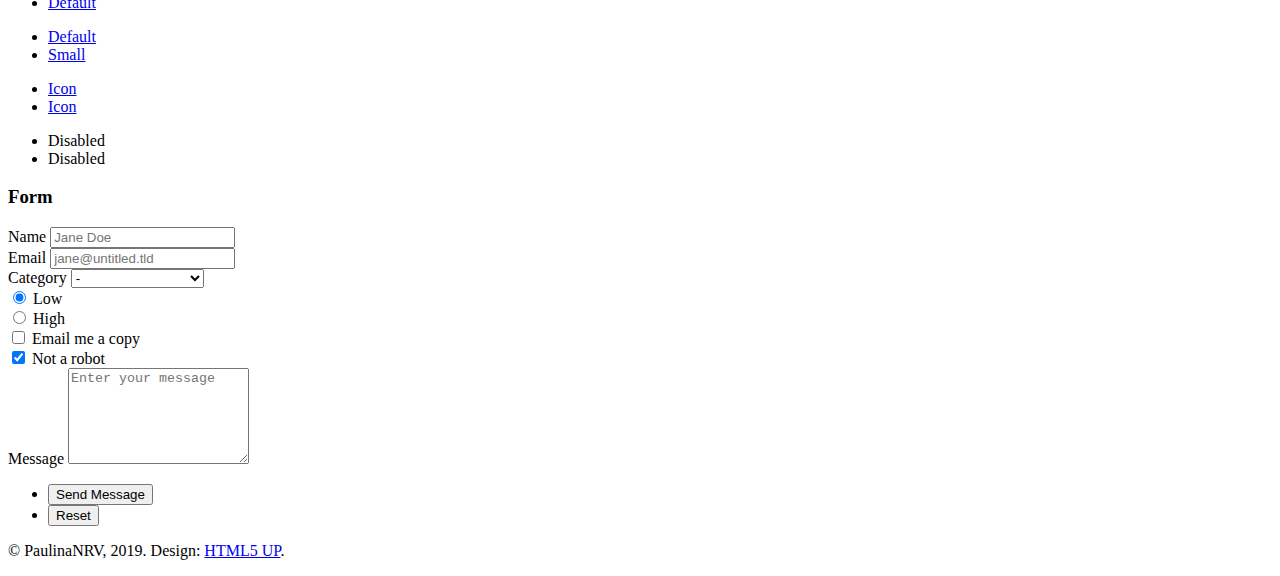
==== commit 107e2565: "ninja icon!" ====
--- a/index.html
+++ b/index.html
@@ -21,7 +21,7 @@
 				<!-- Header -->
 					<header id="header">
 						<div class="logo">
-							<span class="icon fa-ghost"></span>
+							<span class="fas fa-user-ninja"></i></span>
 						</div>
 						<div class="content">
 							<div class="inner">
@@ -32,9 +32,9 @@
 						</div>
 						<nav>
 							<ul>
-								<li><a href="#intro">Intro</a></li>
-								<li><a href="mvindex.html">Work</a></li>
-								<li><a href="#about">About</a></li>
+								<li><a href="#intro">Services</a></li>
+								<li><a href="mvindex.html">Portfolio</a></li>
+								<li><a href="#about">Bio</a></li>
 								<li><a href="#contact">Contact</a></li>
 								<!--<li><a href="#elements">Elements</a></li>-->
 							</ul>
